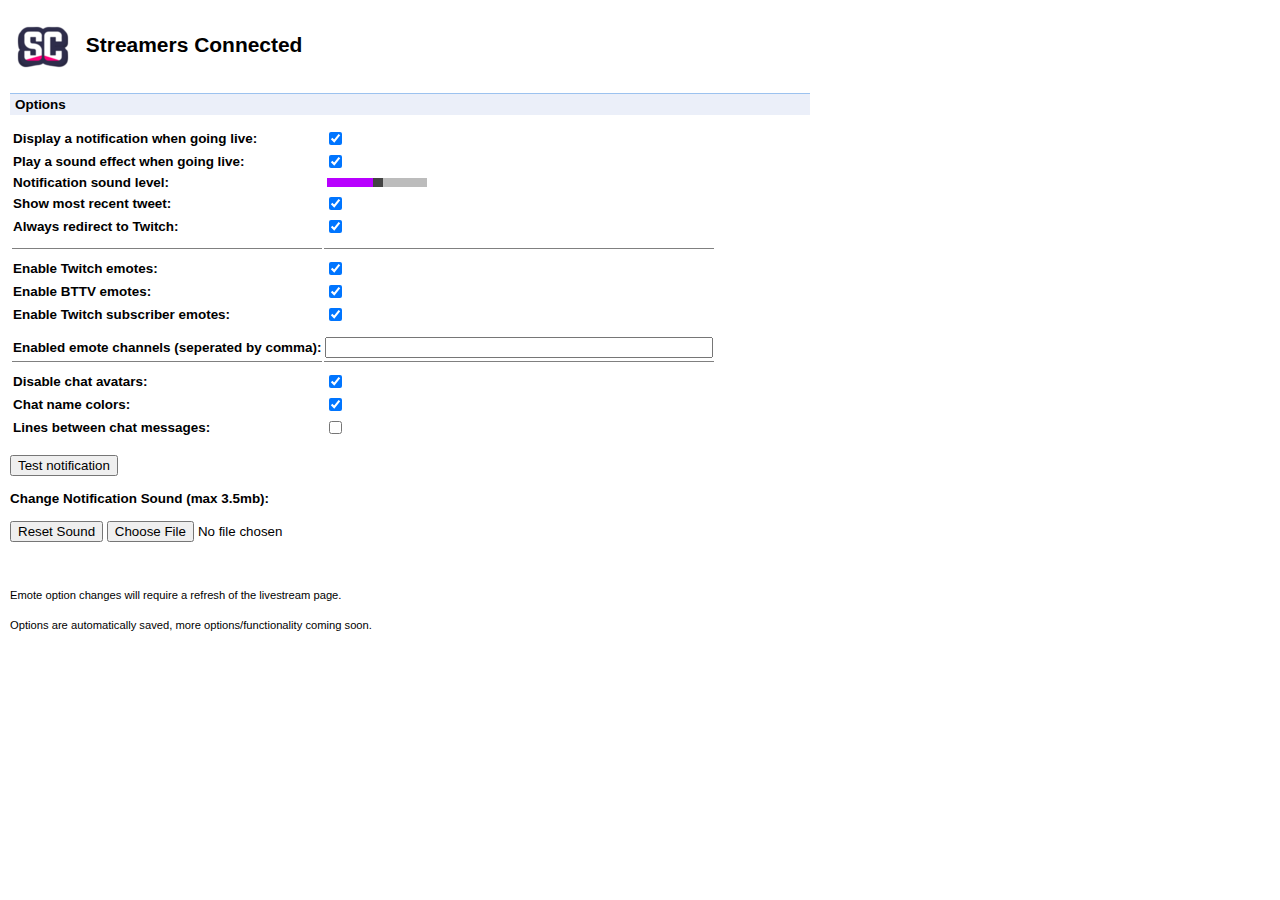
==== options/options.html @ c00eccad "Initial setup" ====
<!DOCTYPE html>
<html>
<head>
    <title>Streamers Connected</title>
    <link href="options.css" rel="stylesheet" type="text/css">
    <script src="../external/jquery.min.js"></script>
    <script src="options.js"></script>
</head>
<body>
    <h1>
        <img src="../icons/64.png" alt="Ice"> Streamers Connected
    </h1>
    <h2>Options</h2>
    <form id="options">
        <table>
            <tr>
                <td>Display a notification when going live:</td>
                <td><input type="checkbox" name="isActivated" checked></td>
            </tr>
            <tr>
                <td>Play a sound effect when going live:</td>
                <td><input type="checkbox" name="notificationSoundEnabled" checked></td>
            </tr>
            <tr>
                <td>Notification sound level:</td>
                <td><input type="range" name="notificationVolume" min="1" max="100"></td>
            </tr>
            <tr>
                <td>Show most recent tweet:</td>
                <td><input type="checkbox" name="showRecentTweet" checked></td>
            </tr>
            <tr class="paddingBottom">
                <td>Always redirect to Twitch:</td>
                <td><input type="checkbox" name="redirectToYTGaming" checked></td>
            </tr>
            <tr class="trLine">
                <td>Enable Twitch emotes:</td>
                <td><input type="checkbox" name="emotesTwitch" checked></td>
            </tr>
            <tr>
                <td>Enable BTTV emotes:</td>
                <td><input type="checkbox" name="emotesBTTV" checked></td>
            </tr>
            <tr class="paddingBottom">
                <td>Enable Twitch subscriber emotes:</td>
                <td><input type="checkbox" name="emotesSub" checked></td>
            </tr>
            <tr>
                <td>Enabled emote channels (seperated by comma):</td>
                <td><input name="BTTVChannels" style="width:380px"></input></td>
            </tr>
            <tr class="trLine">
                <td>Disable chat avatars:</td>
                <td><input type="checkbox" name="disableAvatars" checked></td>
            </tr>
            <tr>
                <td>Chat name colors:</td>
                <td><input type="checkbox" name="enableChatColors" checked></td>
            </tr>
            <tr>
                <td>Lines between chat messages:</td>
                <td><input type="checkbox" name="enableSplitChat"></td>
            </tr>
        </table>
    </form>
    <br>
    <button class="testNotification">Test notification</button><br><br>
    <b>Change Notification Sound (max 3.5mb):</b><br><br>
    <button id="reset">Reset Sound</button>&nbsp;<input type="file" id="newSound" accept="audio/*" /><br><br>
    <b id="currentSound"></b><br><br>
    <small class="soon">Emote option changes will require a refresh of the livestream page.</small><br><br>
    <small class="soon">Options are automatically saved, more options/functionality coming soon.</small>
</body>
</html>
---- options/options.css ----
/* Default options page css */
body {
  margin: 10px;
  font: 84% Arial, sans-serif;
  width: 800px;
}

h1 { 
	font-size: 156%;
}

h1 img {
  margin: 1px 5px 0 1px;
  vertical-align: middle
}

h2 {
  border-top: 1px solid #9cc2ef;
  background-color: #ebeff9;
  padding: 3px 5px;
  font-size: 100%
}

#options table tr td:first-child {
	font-weight: bold;
}

.trLine td {
  border-top: 1px solid gray;
  padding-top: 10px;
}

.paddingBottom td {
  padding-bottom: 10px;
}

/* Chrome range slider */
@media screen and (-webkit-min-device-pixel-ratio:0) {
    input[type='range'] {
      overflow: hidden;
      width: 100px;
      -webkit-appearance: none;
      background-color: #BCBCBC;
    }
    
    input[type='range']::-webkit-slider-runnable-track {
      height: 10px;
      -webkit-appearance: none;
      color: #B800FF;
      margin-top: -1px;
    }
    
    input[type='range']::-webkit-slider-thumb {
      width: 10px;
      -webkit-appearance: none;
      height: 10px;
      cursor: ew-resize;
      background: #434343;
      box-shadow: -80px 0 0 80px #B800FF;
    }

    input[type='range']:focus {
    outline: none;
    }

}

/* Firefox range slider */
input[type="range"]::-moz-range-progress {
  background-color: #B800FF; 
}
input[type="range"]::-moz-range-track {  
  background-color: #BCBCBC;
}
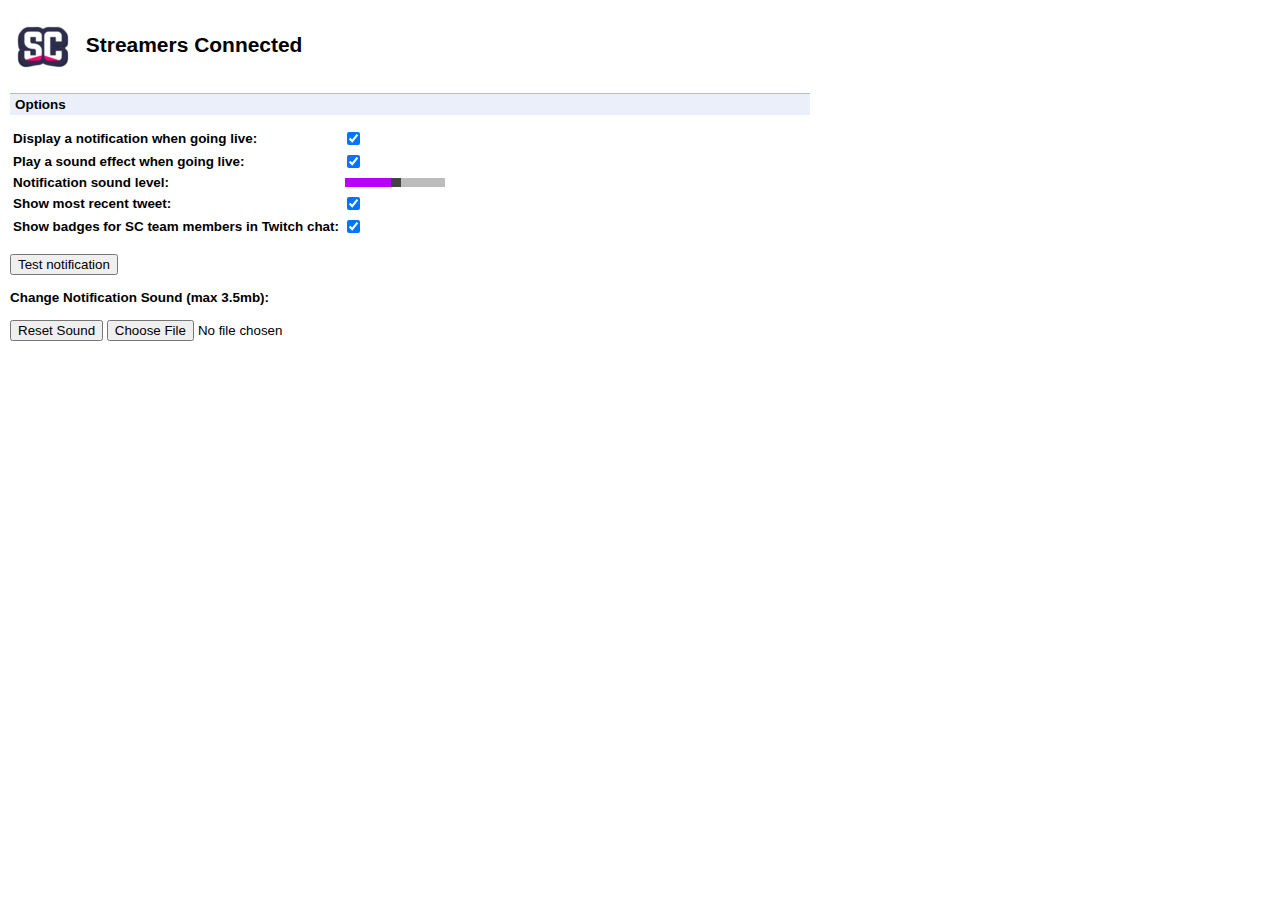
==== commit 6eb590b0: "role behavior" ====
--- a/options/options.html
+++ b/options/options.html
@@ -1,14 +1,16 @@
 <!DOCTYPE html>
 <html>
+
 <head>
     <title>Streamers Connected</title>
     <link href="options.css" rel="stylesheet" type="text/css">
     <script src="../external/jquery.min.js"></script>
     <script src="options.js"></script>
 </head>
+
 <body>
     <h1>
-        <img src="../icons/64.png" alt="Ice"> Streamers Connected
+        <img src="../icons/64.png" alt="SC"> Streamers Connected
     </h1>
     <h2>Options</h2>
     <form id="options">
@@ -29,37 +31,9 @@
                 <td>Show most recent tweet:</td>
                 <td><input type="checkbox" name="showRecentTweet" checked></td>
             </tr>
-            <tr class="paddingBottom">
-                <td>Always redirect to Twitch:</td>
-                <td><input type="checkbox" name="redirectToYTGaming" checked></td>
-            </tr>
-            <tr class="trLine">
-                <td>Enable Twitch emotes:</td>
-                <td><input type="checkbox" name="emotesTwitch" checked></td>
-            </tr>
             <tr>
-                <td>Enable BTTV emotes:</td>
-                <td><input type="checkbox" name="emotesBTTV" checked></td>
-            </tr>
-            <tr class="paddingBottom">
-                <td>Enable Twitch subscriber emotes:</td>
-                <td><input type="checkbox" name="emotesSub" checked></td>
-            </tr>
-            <tr>
-                <td>Enabled emote channels (seperated by comma):</td>
-                <td><input name="BTTVChannels" style="width:380px"></input></td>
-            </tr>
-            <tr class="trLine">
-                <td>Disable chat avatars:</td>
-                <td><input type="checkbox" name="disableAvatars" checked></td>
-            </tr>
-            <tr>
-                <td>Chat name colors:</td>
-                <td><input type="checkbox" name="enableChatColors" checked></td>
-            </tr>
-            <tr>
-                <td>Lines between chat messages:</td>
-                <td><input type="checkbox" name="enableSplitChat"></td>
+                <td>Show badges for SC team members in Twitch chat:</td>
+                <td><input type="checkbox" name="addChatBadges" checked></td>
             </tr>
         </table>
     </form>
@@ -68,7 +42,6 @@
     <b>Change Notification Sound (max 3.5mb):</b><br><br>
     <button id="reset">Reset Sound</button>&nbsp;<input type="file" id="newSound" accept="audio/*" /><br><br>
     <b id="currentSound"></b><br><br>
-    <small class="soon">Emote option changes will require a refresh of the livestream page.</small><br><br>
-    <small class="soon">Options are automatically saved, more options/functionality coming soon.</small>
 </body>
+
 </html>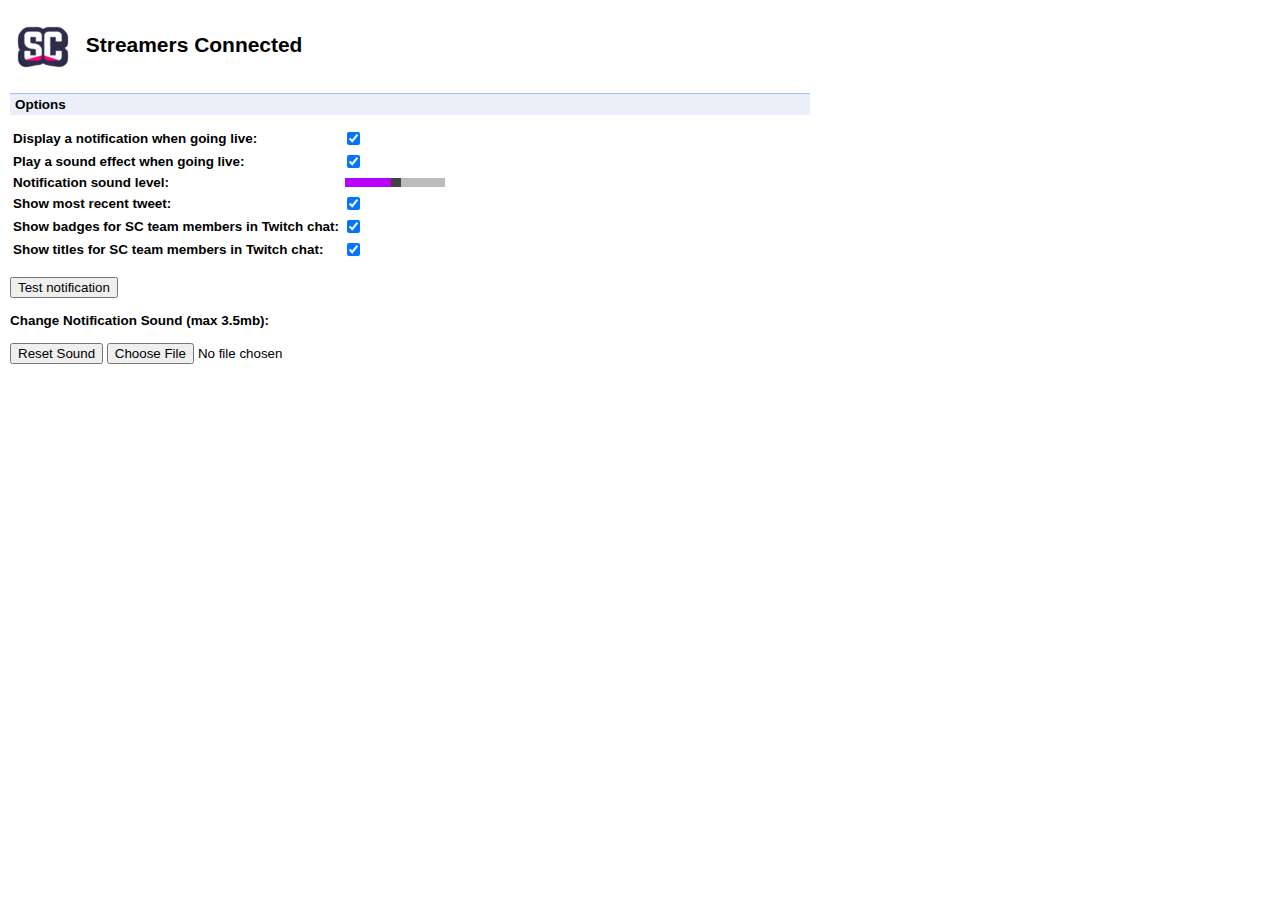
==== commit 57e01ef9: "First commit" ====
--- a/options/options.html
+++ b/options/options.html
@@ -35,6 +35,10 @@
                 <td>Show badges for SC team members in Twitch chat:</td>
                 <td><input type="checkbox" name="addChatBadges" checked></td>
             </tr>
+            <tr>
+                <td>Show titles for SC team members in Twitch chat:</td>
+                <td><input type="checkbox" name="addChatRoles" checked></td>
+            </tr>
         </table>
     </form>
     <br>
